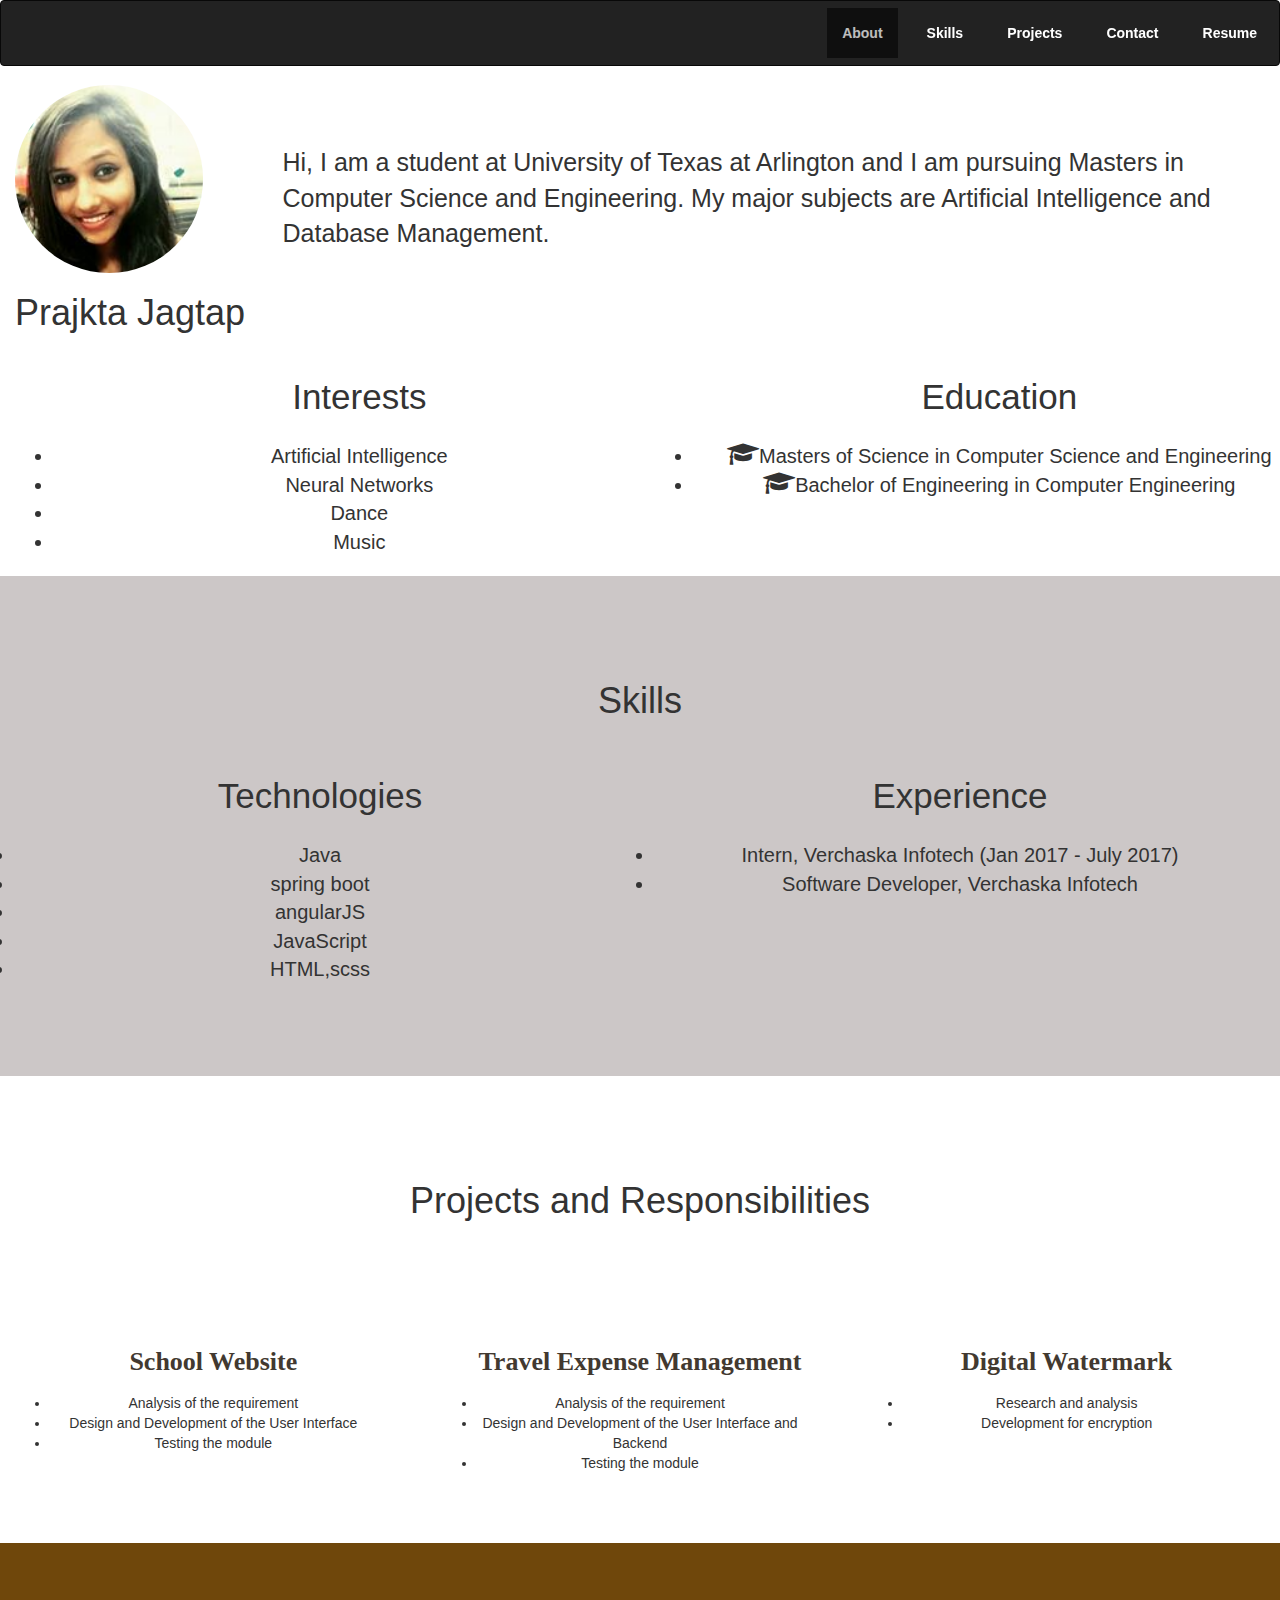
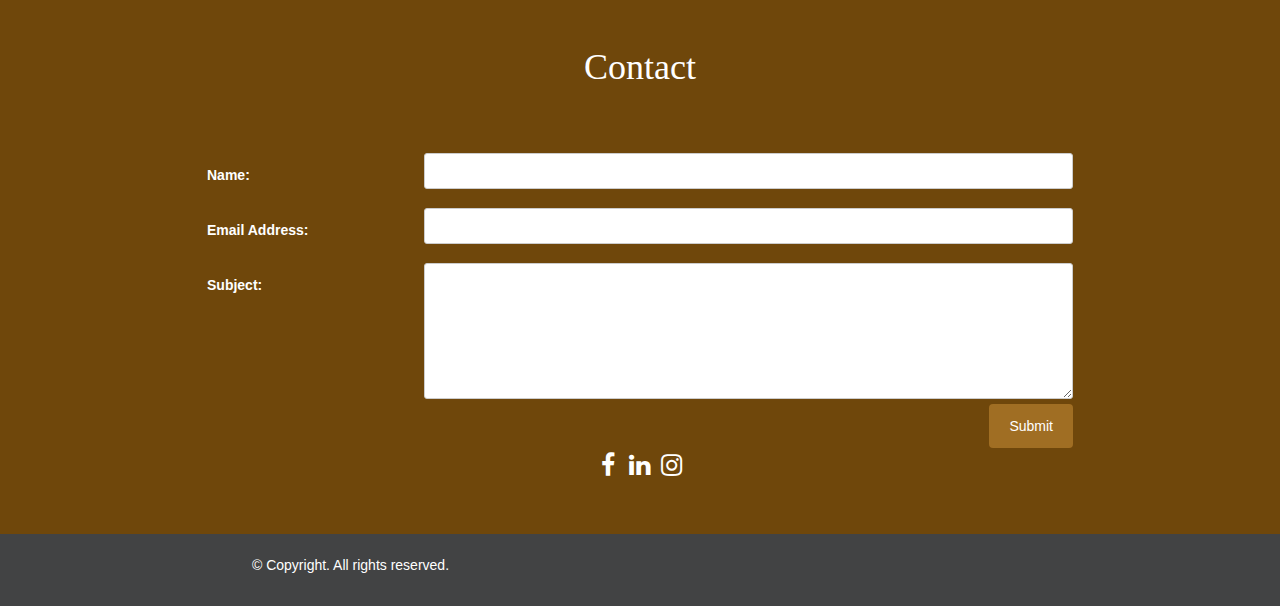
==== index.html @ 659ae450 "Added self details" ====
<!doctype html>
<html>
<head>
	<meta http-equiv="content-type" content="text/html; charset=UTF-8">
	<meta http-equiv="X-UA-Compatible" content="IE=edge,chrome=1">
	<title>Prajkta Jagtap</title>
	<link rel="shortcut icon" href="title.jpg" />

	
	<meta name="HandheldFriendly" content="True">
	<meta name="MobileOptimized" content="320">
	<meta name="viewport" content="width=device-width, initial-scale=1.0, maximum-scale=1.0, minimum-scale=1.0, user-scalable=no">
	<meta name="apple-mobile-web-app-capable" content="yes">
	<meta name="apple-mobile-web-app-status-bar-style" content="black">
	<meta http-equiv="cleartype" content="on">
<link rel="stylesheet" href="skills.css">
	
	
	<link rel="stylesheet" href="https://maxcdn.bootstrapcdn.com/bootstrap/3.2.0/css/bootstrap.min.css">
<link rel="stylesheet" href="https://cdnjs.cloudflare.com/ajax/libs/font-awesome/4.7.0/css/font-awesome.min.css">

	
<style>
html {
  scroll-behavior: smooth;
}</style>

<style type="text/css">
	nav ul { list-style-type: none; 
        margin: 0;
}
nav li { padding: 0.5em;
      display: inline-block;
}
nav a { text-decoration: none; 
       display: block;
}
nav a:link { color: #FFFFFF; }
nav a:visited { color: #EAEAEA; }
nav a:hover {  color: #D3DBEB; }
nav ul ul { position: fixed;
         background-color: #6f470b;
    	 padding: 0;
         display: none; 
		 text-align: left;
}
nav ul ul li { border: 1px solid  #704905;
 		 display: block;
         width: 7em;
         padding-left: 1em;
         margin-left: 0; 
}
nav li:hover ul { display: block; }
main { background-color: #ffffff;
           color: #000000;
		   padding: 10px 20px;
	       overflow: auto; 
		   min-height: 400px;
} 


</style>
	
	
</head>
<body  style="overflow: auto;">
<div class="navbar-wrapper" style="position:fixed;   width:100%; ">
  <div class="container"  style="margin-right: 0px;  margin-left: 0px; padding:0px;  width:100%;">
	<div class="navbar navbar-inverse  " style="">
      
        <div class="navbar-header" >
	    <a class="navbar-toggle" data-toggle="collapse" data-target="#myNavbar">
	      <span class="icon-bar"></span>
	      <span class="icon-bar"></span>
	      <span class="icon-bar"></span>
	    </a>
        
        </div>
         <nav>
          <ul class="nav navbar-nav pull-right">
          <li class="active"><a href="about_us.html" style="color:#fff">About</a></li>
            <li><a href="#skills" style="color:#fff">Skills</a></li>
            <li><a href="#projects" style="color:#fff">Projects</a></li>
            <li><a href="#background2" style="color:#fff">Contact</a></li>
            <li><a href="file:///C:/Users/Prajkta/Desktop/template/Resume.pdf" style="color:#fff">Resume</a></li>	
        </nav>
    </div>
  </div>
</div>


        
	</div>

</div>


	
	</div>


</div>


	

</div>








<div class="row" >

	<div class="col-md-12 " id="con"  style="padding-top:8.5rem; padding-bottom:0px;">
   			<div style="">
<img src="Prajkta.jpg" style="border-radius:50%; width:15%; float:left;    ">
<div style="width:85%; float:right; padding-left:8rem; font-size:2.5rem; padding-top:6rem;">Hi, I am a student at University of Texas at Arlington and I am pursuing Masters in Computer Science and Engineering. 
My major subjects are Artificial Intelligence and Database Management. </div>
</div>
			
	</div>
<div class="col-md-12 " id="con" style="padding-top:0px;" >
<h1 style="float:left;">Prajkta Jagtap<h1>
</div>
		
	<div class="col-md-12" id="d" style="padding-top:0px;left: 3%;">
		<div class="col-md-6" style="text-align:center;">
					<div class="col-12" style="font-size:3.5rem;">Interests</div><br>
					<li style="font-size: 2rem;">Artificial Intelligence</li>
					<li style="font-size: 2rem;">Neural Networks</li>
					<li style="font-size: 2rem;">Dance</li>
					<li style="font-size: 2rem;">Music</li>
				</div>
<div class="col-md-6" style="text-align:center;">
					<div class="col-12" style="font-size:3.5rem;">Education</div><br>
					<li style="font-size: 2rem;"><i class="fa fa-graduation-cap" style="    font-size: 25px;"></i>Masters of Science in Computer Science and Engineering</li>
					<li style="font-size: 2rem;"><i class="fa fa-graduation-cap" style="    font-size: 25px;"></i>Bachelor of Engineering in Computer Engineering</li>
					
				</div>
		
	</div>
</div>

</div>




<div class="row"  id="skills" style="    background-color: #82767669;
    height: 50rem;
    padding-top: 0rem;">
<div class="col-md-12 " id="con"  style="padding-top:8.5rem;">
   
			<h1 style="">Skills<h1>
	</div>
	
		
	<div class="col-md-12" id="d" style="padding-top:0px">
		<div class="col-md-6" style="text-align:center;">
					<div class="col-12" style="font-size:3.5rem;">Technologies</div><br>
					<li style="font-size: 2rem;" >Java</li>
					<li style="font-size: 2rem;">spring boot</li>
					<li style="font-size: 2rem;">angularJS</li>
					<li  style="font-size: 2rem;">JavaScript</li>
<li  style="font-size: 2rem;">HTML,scss</li>
				</div>
<div class="col-md-6" style="text-align:center;">
					<div class="col-12" style="font-size:3.5rem;">Experience</div><br>
					<li style="font-size: 2rem;">Intern, 
Verchaska Infotech
(Jan 2017 - July 2017)</li>
					<li style="font-size: 2rem;">Software Developer,
Verchaska Infotech</li>
					
				</div>
		
	</div>
</div>

</div>









<div class="row"  id="projects" >

	<div class="col-md-12 " id="con"  style="padding-top:8.5rem;">
   
			<h1 style="">Projects and Responsibilities<h1>
	</div>
		
	<div class="col-md-12" id="d" style="padding-top:0px">
		<div class="col-md-4" id="service">
			
			<h3>	School Website</h3>
			<p>

<li>Analysis of the requirement</li>
<li>Design and Development of the User Interface</li>
<li>Testing the module</li>

 </p>
							
		

		</div>
		<div class="col-md-4" id="service">
			
		<h3>Travel Expense Management</h3>
		<li>Analysis of the requirement</li>
		<li>Design and Development of the User Interface and Backend</li>
		<li>Testing the module</li>
		

		</div>
		<div class="col-md-4" id="service">
			<h3>Digital Watermark</h3>
			<li>Research and analysis</li>
			<li>Development for encryption</li>
		</div>
	</div>
</div>










<div class="col-md-12" id="background2" Style="background-color:#6f470b;">
			
			<h1 style="text-align:center; font-family:Times New Roman;  padding-bottom: 50px; padding-top: 8.5rem;color:#fff;">Contact</h1>
						<div class="col-md-12" style="padding-bottom: 50px;">

							<div class="container1">
							  <form>
							  <div class="row">
							    <div class="col-25">
							      <label for="fname">Name:</label>
							    </div>
							    <div class="col-75">
							      <input type="text" id="fname" name="firstname" placeholder="Your name..">
							    </div>
							  </div>
							  <div class="row">
							    <div class="col-25">
							      <label for="lname">Email Address:</label>
							    </div>
							    <div class="col-75">
							      <input type="email" id="lname" name="lastname" placeholder="Your last name..">
							    </div>
							  </div>
							  
							  <div class="row">
							    <div class="col-25">
							      <label for="subject">Subject:</label>
							    </div>
							    <div class="col-75">
							      <textarea id="subject" name="subject" placeholder="Write something.." style="height:136px"></textarea>
							    </div>
							  </div>
							  <div class="row">
							    <input type="submit" value="Submit">
							  </div>
							  </form>
							</div>

								

								<div class="col-md-4 col-md-offset-4" style="font-size:2.5rem;">
											<a href="https://www.facebook.com/prajkta.jagtap.9" class="fa fa-facebook"></a>
											<a href="https://www.linkedin.com/in/prajkta-jagtap-351136190" class="fa fa-linkedin"></a>
											<a href="https://www.instagram.com/prajktajagtap/" class="fa fa-instagram"></a>

								</div>

				
						</div>

	




		</div>





	
	
</div>


  <!-- FOOTER -->
  <footer>


<div class="col-md-12" style="padding:21px;background-color: #424344;">
<div class="col-md-6">
	<ul >
		<li>&copy; Copyright. All rights reserved.</li>
	</ul>
</div>




</div>
  
</footer>




<script src="https://ajax.googleapis.com/ajax/libs/jquery/1.11.0/jquery.min.js"></script>
<script src="https://maxcdn.bootstrapcdn.com/bootstrap/3.2.0/js/bootstrap.min.js"></script>



</body>
</html>
---- skills.css ----
::placeholder {
	text-align:center;
    color: #fff;
    opacity: 0.9; /* Firefox */
}

:-ms-input-placeholder { 
	text-align:center;/* Internet Explorer 10-11 */
   color: #fff;
}

::-ms-input-placeholder { 
	text-align:center;/* Microsoft Edge */
   color: #fff;
}
.menu button{
	    border: none;
    color: #fff;
    padding: 7px;
    background: #634607;
}

#section hr{
			    padding-bottom: 3px;
    width: 40px;
    position: relative;
    border-top: 3px solid;
    background: transparent;
    color:#423930;
        margin: 40px 0 45px;
		}
#section1 hr{
			    padding-bottom: 3px;
    width: 40px;
    position: relative;
    border-top: 3px solid;
    background: transparent;
    color:#423930;
       
		}
#section hr:after {
    content: '';
    width: 100%;
    position: absolute;
    left: 0;
    right: 0;
    bottom: 0;
    border-top: 1px solid;
}


#background1 hr{
			    padding-bottom: 3px;
    width: 40px;
    position: relative;
    border-top: 3px solid;
    background: transparent;
    color:#423930;
       
		}
#background1 hr:after {
    content: '';
    width: 100%;
    position: absolute;
    left: 0;
    right: 0;
    bottom: 0;
    border-top: 1px solid;
}
#section1 hr:after {
    content: '';
    width: 100%;
    position: absolute;
    left: 0;
    right: 0;
    bottom: 0;
    border-top: 1px solid;
}
	

	#section h1{
		font-style: normal;
    font-weight: 400;
    font-size: 70px;
    line-height: 1.1;
    font-family: Garamond, serif;
    letter-spacing: 0em;
    text-align: inherit;
    color: #423930;
    text-align: left;
	}
	#section h5{
		font-style: italic;
    font-weight: 400;
    font-size: 30px;
    line-height: 1.6;
    font-family: Garamond, serif;
    letter-spacing: 0em;
   text-align: left;
    color: #000000;
	}
	#section p{
		font-style: normal;
    font-weight: 400;
    font-size: 26px;
    line-height: 1.6;
    font-family: Garamond, serif;
    letter-spacing: 0em;
    text-align: left;
    color: #888888;
	}

#service h4{
	font-style: italic;
    font-weight: 400;
    font-size: 26px;
    line-height: 1.6;
    font-family: Garamond, serif;
    letter-spacing: 0em;
    text-align: center;
    color: #423930;
}

#service h3{
	    font-style: normal;
    font-weight: 700;
    font-size: 26px;
    line-height: 1.6;
    font-family: Garamond, serif;
    letter-spacing: 0em;
    text-align: center;
    color: #423930;
}

	#section1 h1{
		font-style: normal;
    font-weight: 400;
    font-size: 70px;
    line-height: 1.1;
    font-family: Garamond, serif;
    letter-spacing: 0em;
    text-align: inherit;
    color: #423930;
    text-align: left;
	}
	#section1 h5{
		font-style: italic;
    font-weight: 400;
    font-size: 30px;
    line-height: 1.6;
    font-family: Garamond, serif;
    letter-spacing: 0em;
   text-align: left;
    color: #000000;
	}
	#section1 p{
		font-style: normal;
    font-weight: 400;
    font-size: 26px;
    line-height: 1.6;
    font-family: Garamond, serif;
    letter-spacing: 0em;
    text-align: left;
    color: #888888;
	}




body {
overflow-x: hidden;
padding-bottom: 30px;
  height: 100%;
}

.icon-prev{
	font-size:50px; 	 
}

.fa {
 
  font-size: 15px;
 
  text-align: center;
  text-decoration: none;
  
}

.fa:hover {
    border-radius:17px;
    opacity: 0.7;
    background-color:#fff;
    color:black;
}

.fa-facebook {
	 width: 25px;
  background: ;
  color: #fff;
}

.fa-twitter {
 width: 25px;
  color: #fff;
}

.fa-google {
 width: 25px;
  color: #fff;
}

.fa-linkedin{
	width: 25px;
  color: #fff;
	
}
.fa-youtube{
 width: 25px;
  color: #fff;
}
.fa-instagram{
 width: 25px;
  color: #fff;
}
.fa-pinterest{
 width: 25px;
  color: #fff;
}



img{
	width: 100%;
}

#img1{
	height:300px;
	width:100%;
}
.col-md-6{
	padding-left:0px;
	padding-right:0px;
}
.row{
	margin-left:0px;
	margin-right:0px;
}


.fa-mobile{
	color:#398c59;
	font-size: 90px;
}
.fa-id-card-o{
	color:#c12424;
	font-size: 90px;
}
.fa-pencil{
	color:#60c659;
	font-size: 90px;	
}


.fa-bullhorn{
color:#8d5596;
	font-size: 90px;	
}

.fa-paint-brush{
color:#c49b35;
	font-size: 90px;	
}
#about{
	padding-top:30px;
	padding-bottom:30px;
}
.fa-film{
	color:#6096bc;
	font-size: 90px;	
}

footer {

	background-color: #424344;
	color:#fff; 
	text-align: center;
	
	margin-bottom: -30px;
}

#background{
	height:100%;
	background-image:url("iron5.jpg");
	padding-left:0px;
	padding-right:0px;
}
#background1{
	height:100%;
	background-color:#fff;
	padding-left:0px;
	padding-right:0px;
}
#background2{
	height:100%;

	padding-left:0px;
	padding-right:0px;
}

#service{
	    padding: 50px;
}


.col-md-4{
	text-align:center;
}
	.navbar-inverse .navbar-nav .active a {

    background-color: black;
    opacity:0.7;
}
	.navbar-inverse .navbar-nav  a {
		color:#fff;
		font-weight:bold;
    
  
}
	a:hover{

    background-color: black;
    opacity:0.3;

}
	
.navbar-inverse
{
	
	background:transparent;
	border:none;
}


#text{
	text-align:center;
	color:grey;
	font-style:italic;
}
#section{

	padding-bottom: 90px;
    padding-top: 90px;
}

#con{
	
	padding:30px;
}

.btn{
   
    border-color: black;
}
.btn:hover{
	background-color:#cdcfd3;
	color:black;
}

/* CUSTOMIZE THE NAVBAR
-------------------------------------------------- */


.navbar-wrapper {
  position: absolute;
  top: 0;
  left: 0;
  right: 0;
  z-index: 10;
}
#emp{
	width: 95%;
}

h1{
	text-align:center; 
	font-family:Times New Roman; 
	
	 
}
#d{
	
	padding-top: 20px; 
	padding-bottom: 20px;
}

#c{
	text-align:center;
	color:#fff; 
	background-color:#303333;
	opacity:0.9;
	height:100%;
}



input[type=text],[type=email], select, textarea {
      width: 100%;
    padding: 7px;
    border: 1px solid #ccc;
    border-radius: 3px;
    resize: vertical;
}

label {
	color: #ffffff;
  padding: 12px 12px 12px 0;
  display: inline-block;
}

input[type=submit] {
  background-color: #a06e23;
  color: white;
  padding: 12px 20px;
  border: none;
  border-radius: 4px;
  cursor: pointer;
  float: right;
}

input[type=submit]:hover {
  background-color: #45a049;
}


.col-25 {
  float: left;
  width: 25%;
  margin-top: 6px;
}

.col-75 {
  float: left;
  width: 75%;
  margin-top: 6px;
}

/* Clear floats after the columns */
.row:after {
  content: "";
  display: table;
  clear: both;
}

.container1{
  border-radius: 5px;
    
    padding: 207px;
    padding-top: 0px;
    padding-bottom: 0px;
}


 .carousel-caption h1{
position: relative;
bottom: 11em;
  }



/* Responsive layout - when the screen is less than 600px wide, make the two columns stack on top of each other instead of next to each other */
@media screen and (max-width: 600px) {
		  .container1 {
    border-radius: 5px;
    padding: 0px;
}

  .carousel-caption h1{
font-size: 16px;
bottom: 0px;
  }


  .carousel-caption h2{
font-size: 16px;
  }
   .carousel-caption a{
font-size: 7px;
  }

  .col-25, .col-75, input[type=submit] {
    width: 100%;
    margin-top: 0;
  }
}

#b{
	color:#505254; 
	   font-size: 15px;  
	   padding-bottom: 50px; 
	   padding-top: 20px;
	   text-align:center;
}

ul{
	list-style-type: none;
}

@media(min-width: 768px){

  .marketing {
    padding-left: 0;
    padding-right: 0;
  }
}

  /* Navbar positioning foo */
  .navbar-wrapper {
 
    margin-bottom: -90px; /* Negative margin to pull up carousel. 90px is roughly margins and height of navbar. */
  }
  /* The navbar becomes detached from the top, so we round the corners */
  .navbar-wrapper .navbar {
    border-radius: 4px;
  }
  .navbar-collapse {
    position: relative;
    top: -10px;
    padding-right: 0px;
}

  /* Bump up size of carousel content */

  .carousel-caption p {
    
    line-height: 1.4;
  }



}
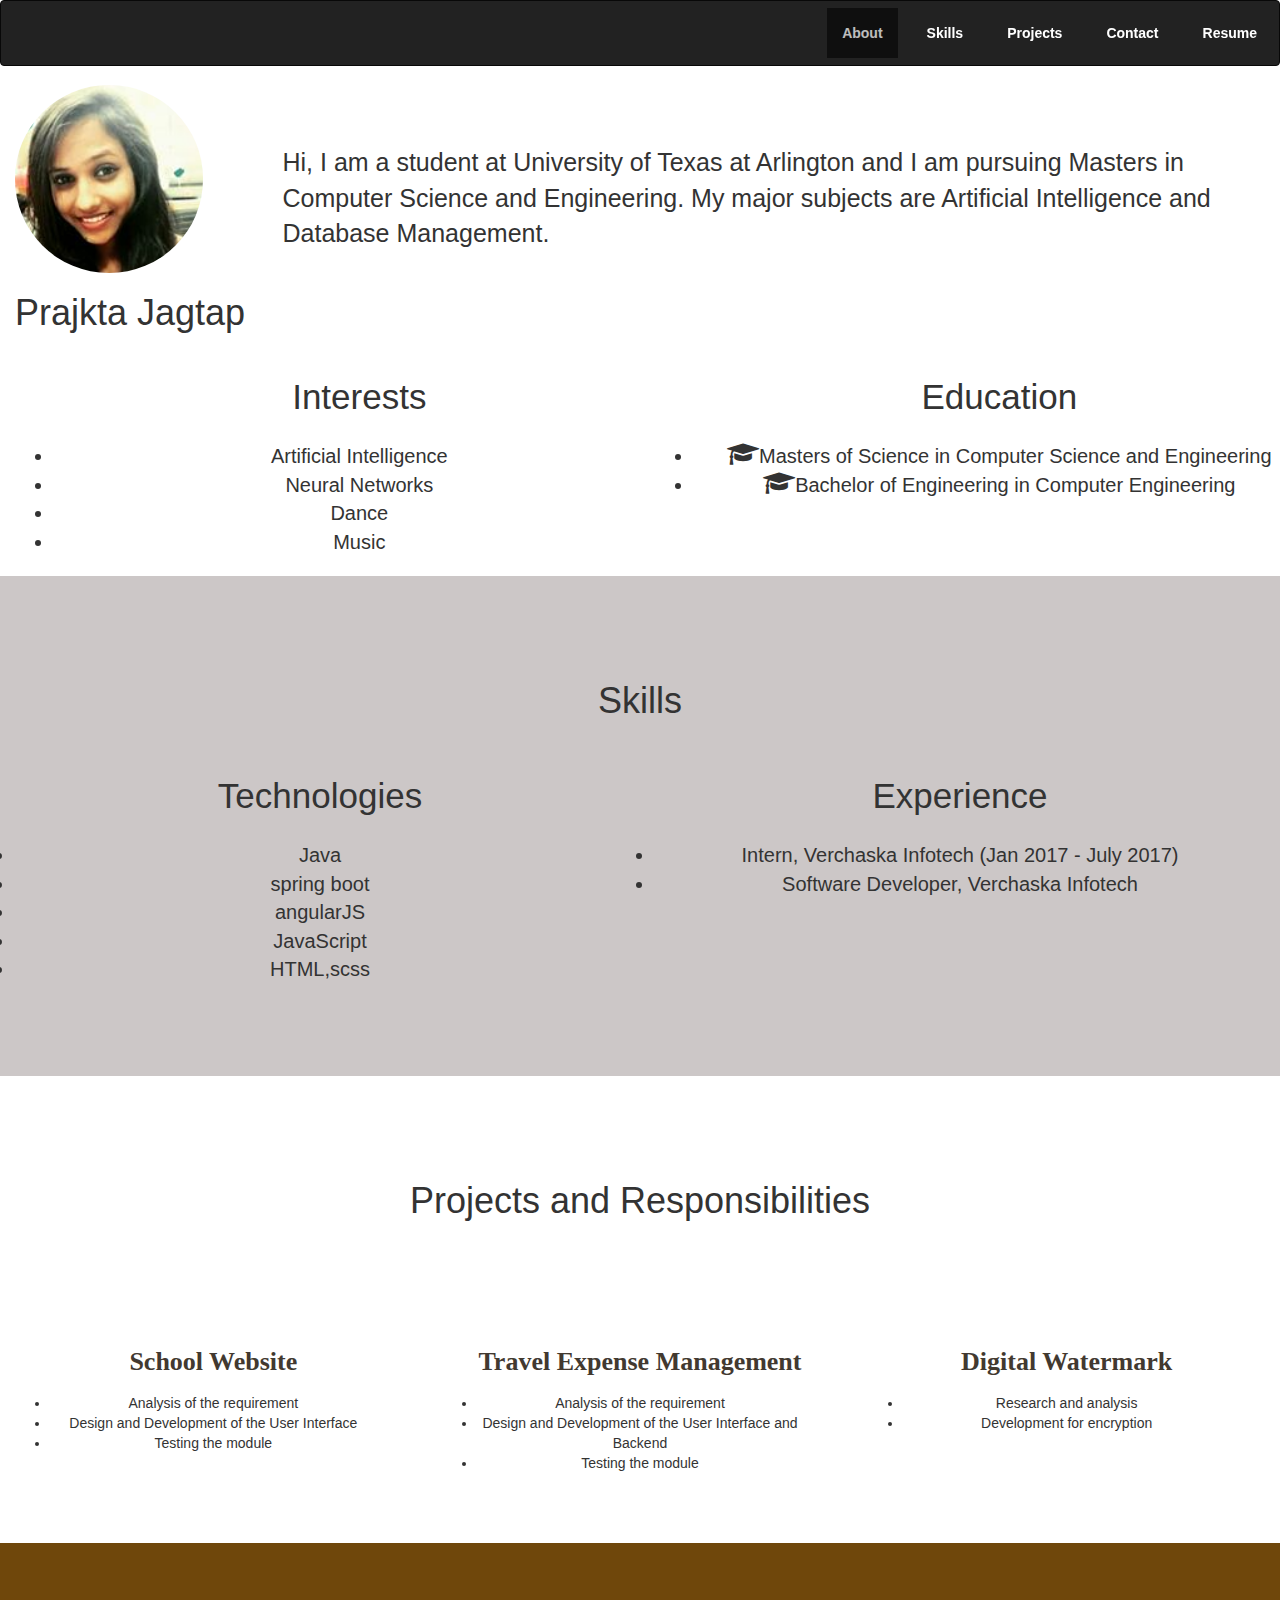
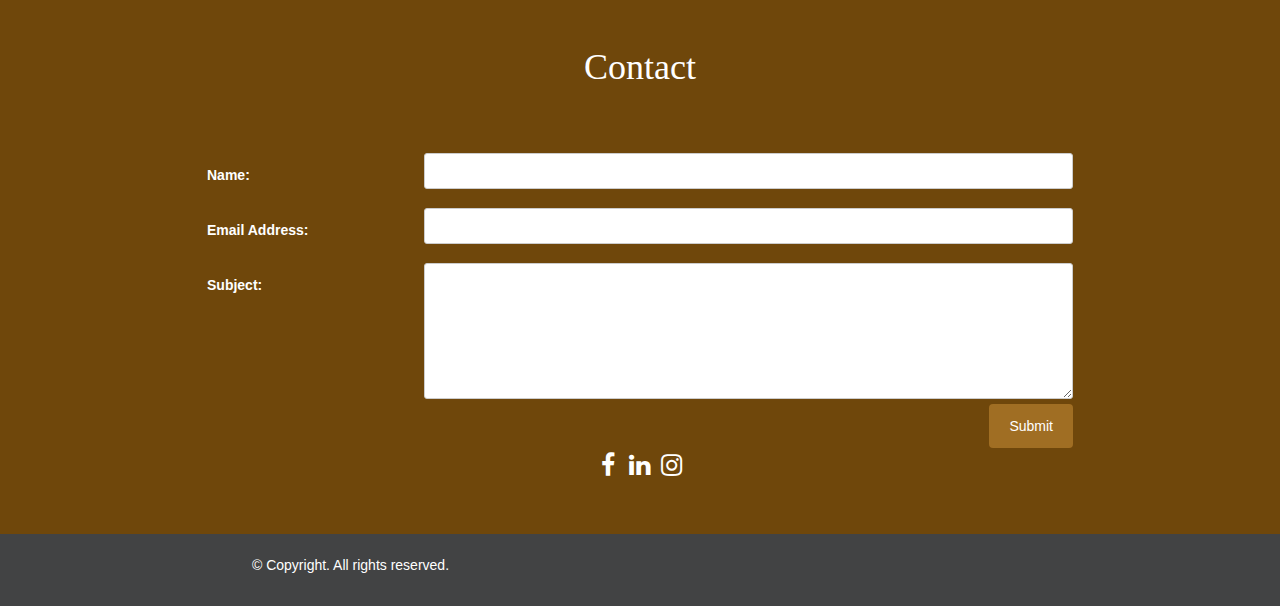
==== commit a30b2705: "Add files via upload" ====
--- a/index.html
+++ b/index.html
@@ -82,7 +82,7 @@
             <li><a href="#skills" style="color:#fff">Skills</a></li>
             <li><a href="#projects" style="color:#fff">Projects</a></li>
             <li><a href="#background2" style="color:#fff">Contact</a></li>
-            <li><a href="file:///C:/Users/Prajkta/Desktop/template/Resume.pdf" style="color:#fff">Resume</a></li>	
+            <li><a href="https://heuristic-turing-04d230.netlify.com" style="color:#fff">Resume</a></li>	
         </nav>
     </div>
   </div>
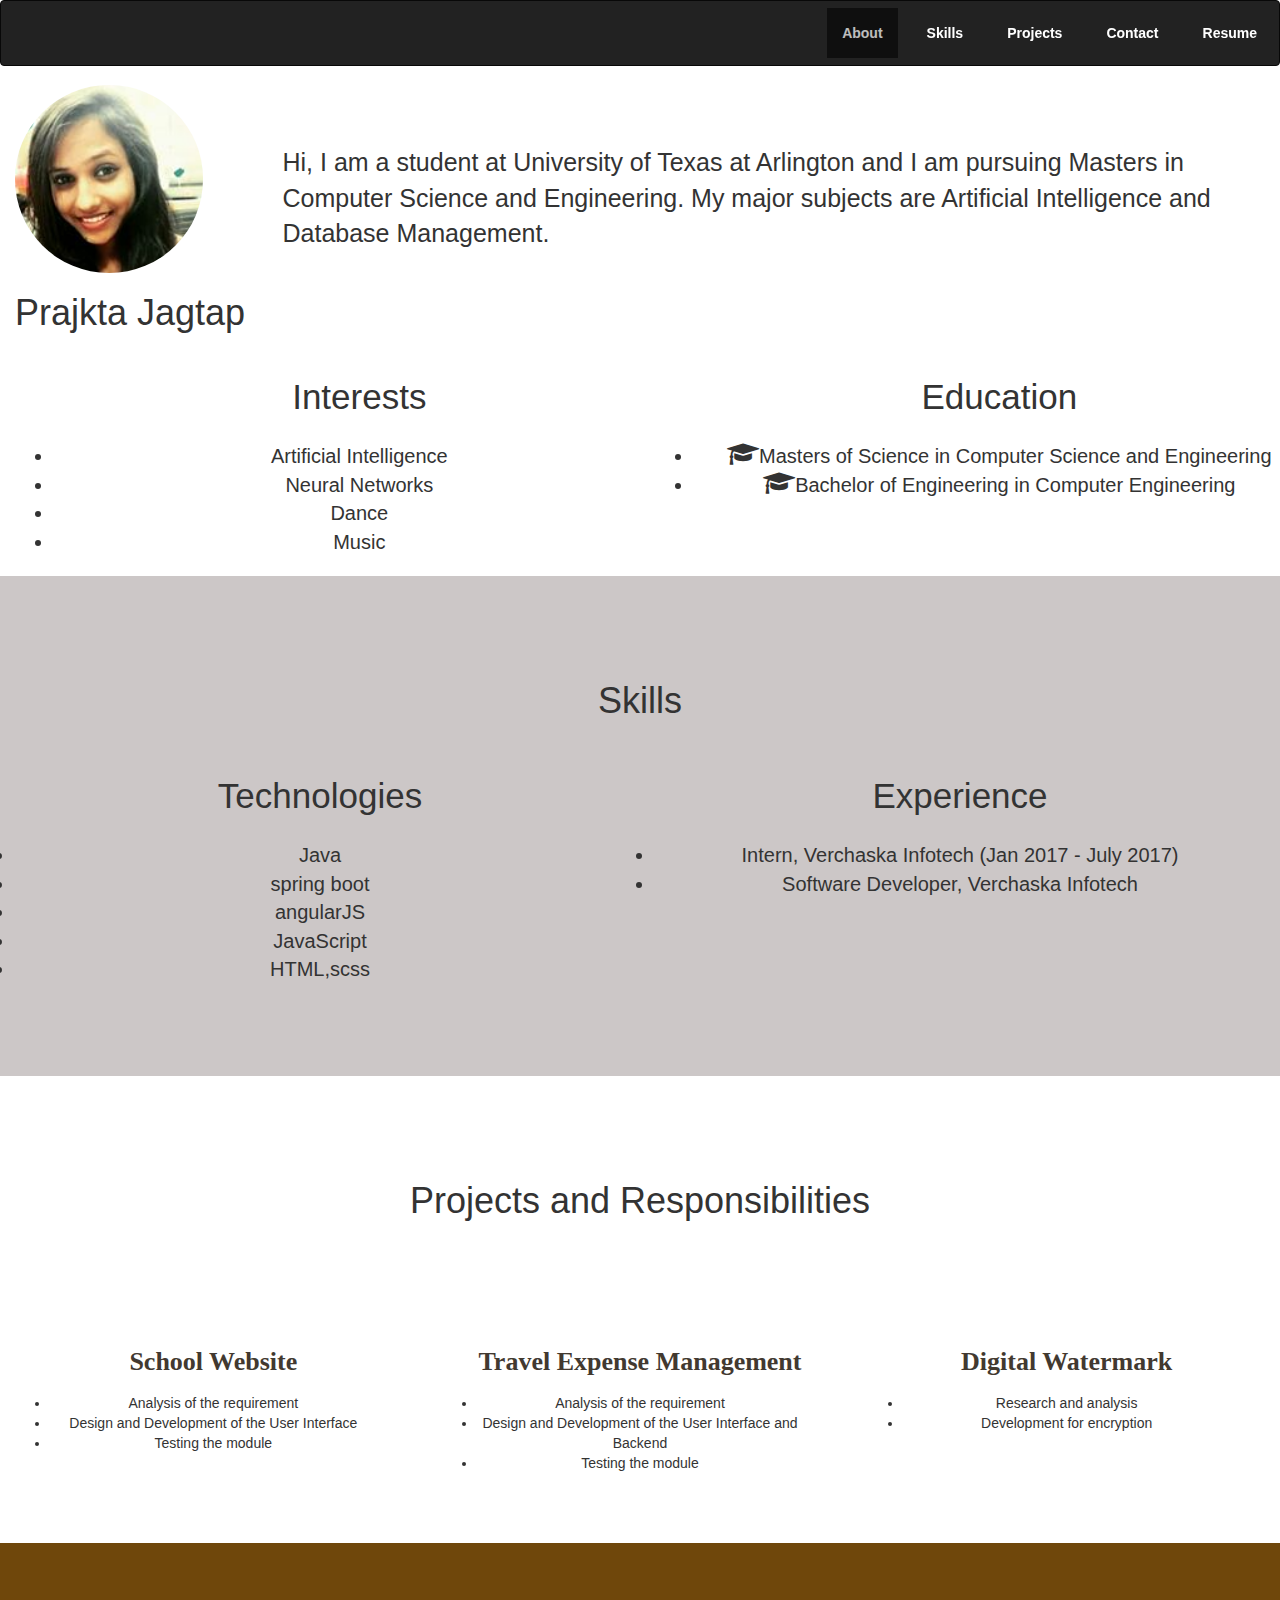
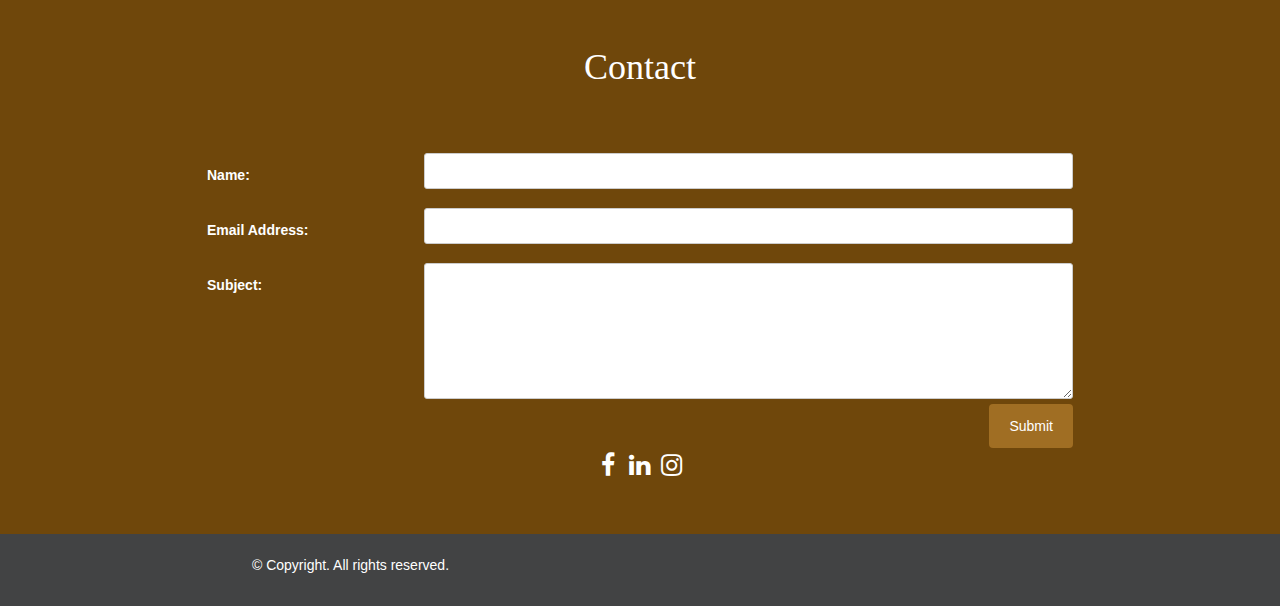
==== commit b03a9a2e: "Add files via upload" ====
--- a/index.html
+++ b/index.html
@@ -82,7 +82,7 @@
             <li><a href="#skills" style="color:#fff">Skills</a></li>
             <li><a href="#projects" style="color:#fff">Projects</a></li>
             <li><a href="#background2" style="color:#fff">Contact</a></li>
-            <li><a href="https://heuristic-turing-04d230.netlify.com" style="color:#fff">Resume</a></li>	
+            <li><a href="https://infallible-bartik-3d8831.netlify.com" style="color:#fff">Resume</a></li>	
         </nav>
     </div>
   </div>
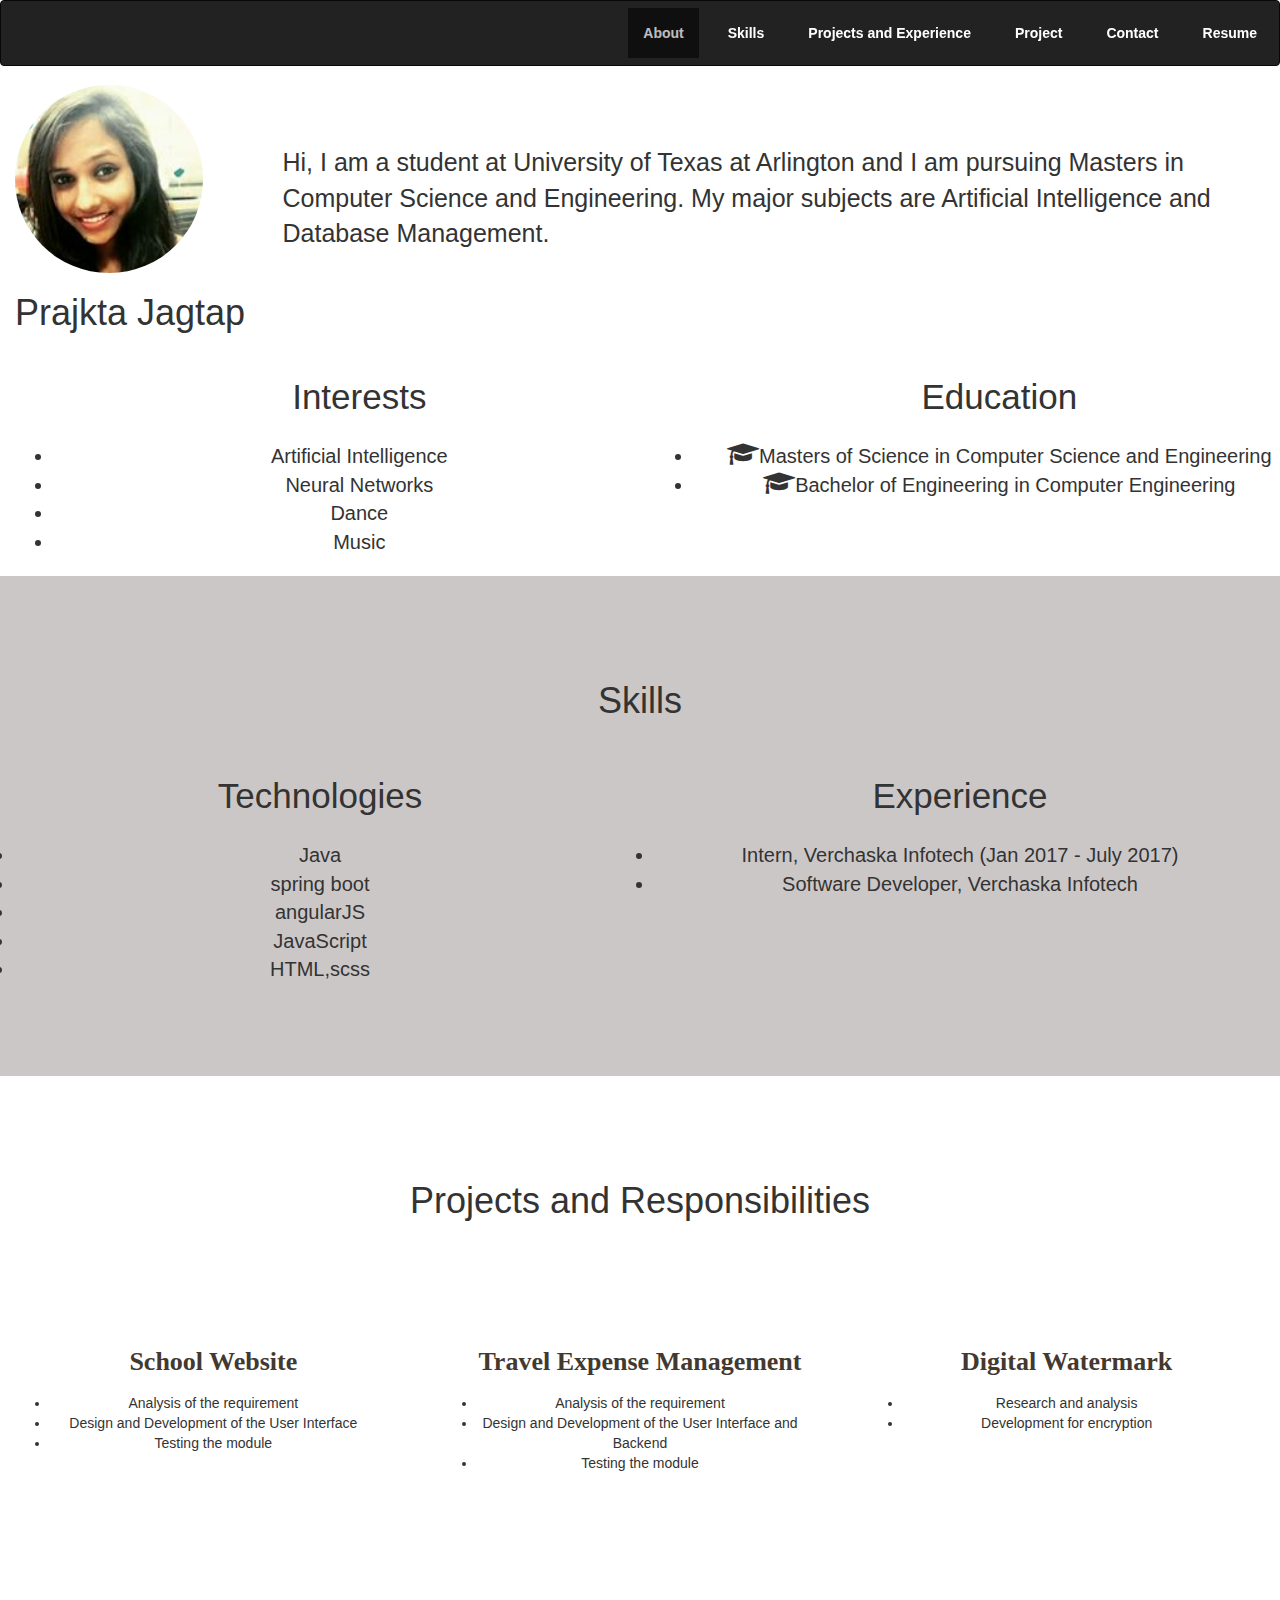
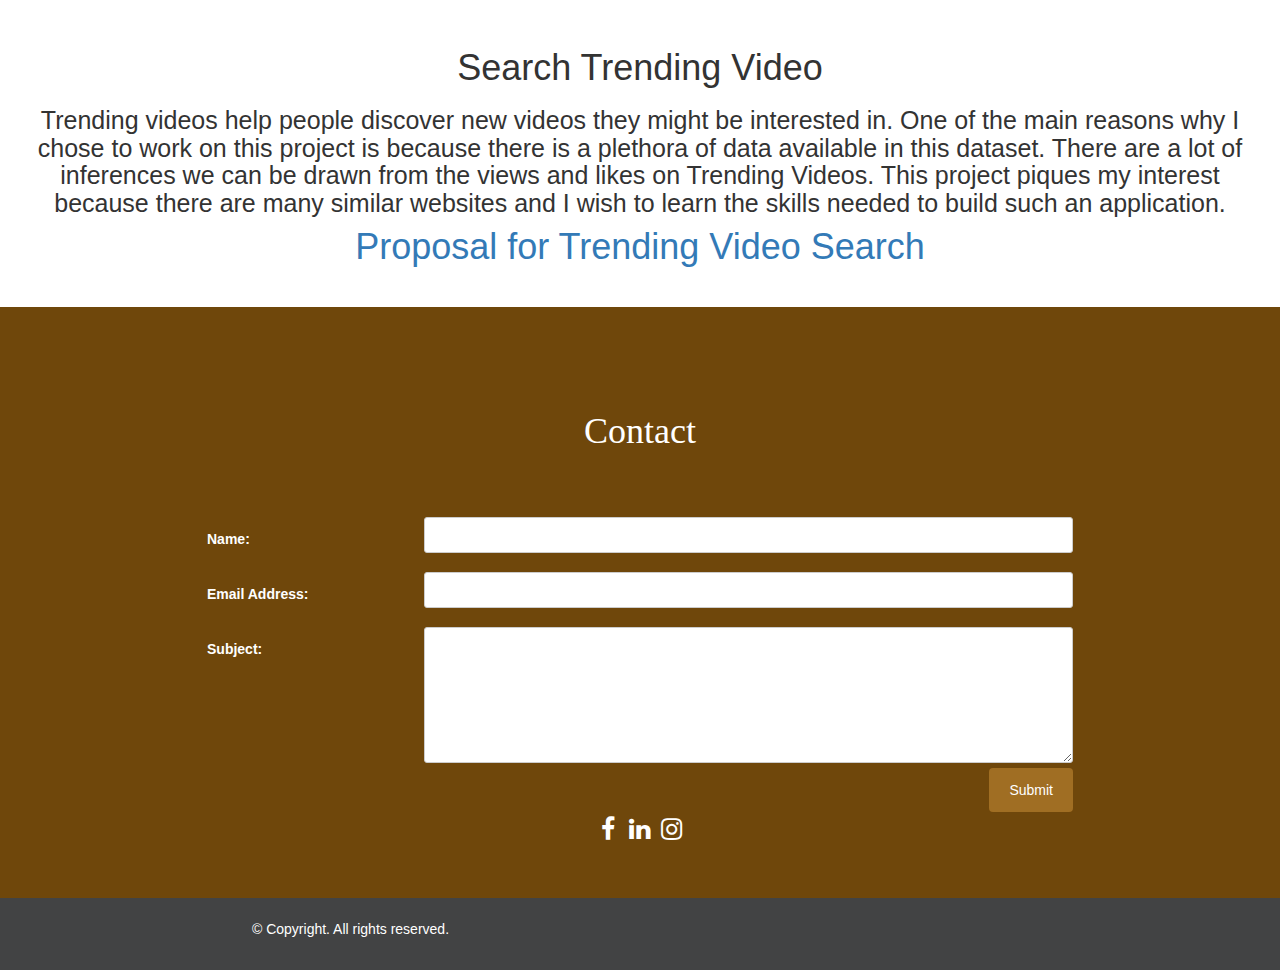
==== commit 03873368: "Add files via upload" ====
--- a/index.html
+++ b/index.html
@@ -3,7 +3,7 @@
 <head>
 	<meta http-equiv="content-type" content="text/html; charset=UTF-8">
 	<meta http-equiv="X-UA-Compatible" content="IE=edge,chrome=1">
-	<title>Prajkta Jagtap</title>
+	<title>Hima Bindu Penumuru</title>
 	<link rel="shortcut icon" href="title.jpg" />
 
 	
@@ -80,7 +80,8 @@
           <ul class="nav navbar-nav pull-right">
           <li class="active"><a href="about_us.html" style="color:#fff">About</a></li>
             <li><a href="#skills" style="color:#fff">Skills</a></li>
-            <li><a href="#projects" style="color:#fff">Projects</a></li>
+            <li><a href="#projects" style="color:#fff">Projects and Experience</a></li>
+<li><a href="#project" style="color:#fff">Project</a></li>
             <li><a href="#background2" style="color:#fff">Contact</a></li>
             <li><a href="https://infallible-bartik-3d8831.netlify.com" style="color:#fff">Resume</a></li>	
         </nav>
@@ -232,7 +233,19 @@
 
 
 
-
+<div class="row"  id="project" >
+
+	<div class="col-md-12 " id="con"  style="padding-top:8.5rem;">
+   
+			<h1 style="">Search Trending Video<h1>
+	<p style="font-size:2.5rem"> Trending videos help people discover new videos they might be interested in. 
+One of the main reasons why I chose to work on this project is because there is a plethora of data available in this dataset. 
+There are a lot of inferences we can be drawn from the views and likes on Trending Videos. 
+This project piques my interest because there are many similar websites and I wish to learn the skills needed to build such an application.
+	</p>
+<div><a href="https://search-trending-videos.prajktajagtap2016.now.sh/">Proposal for Trending Video Search</a></div>
+	</div>
+</div>
 
 
 
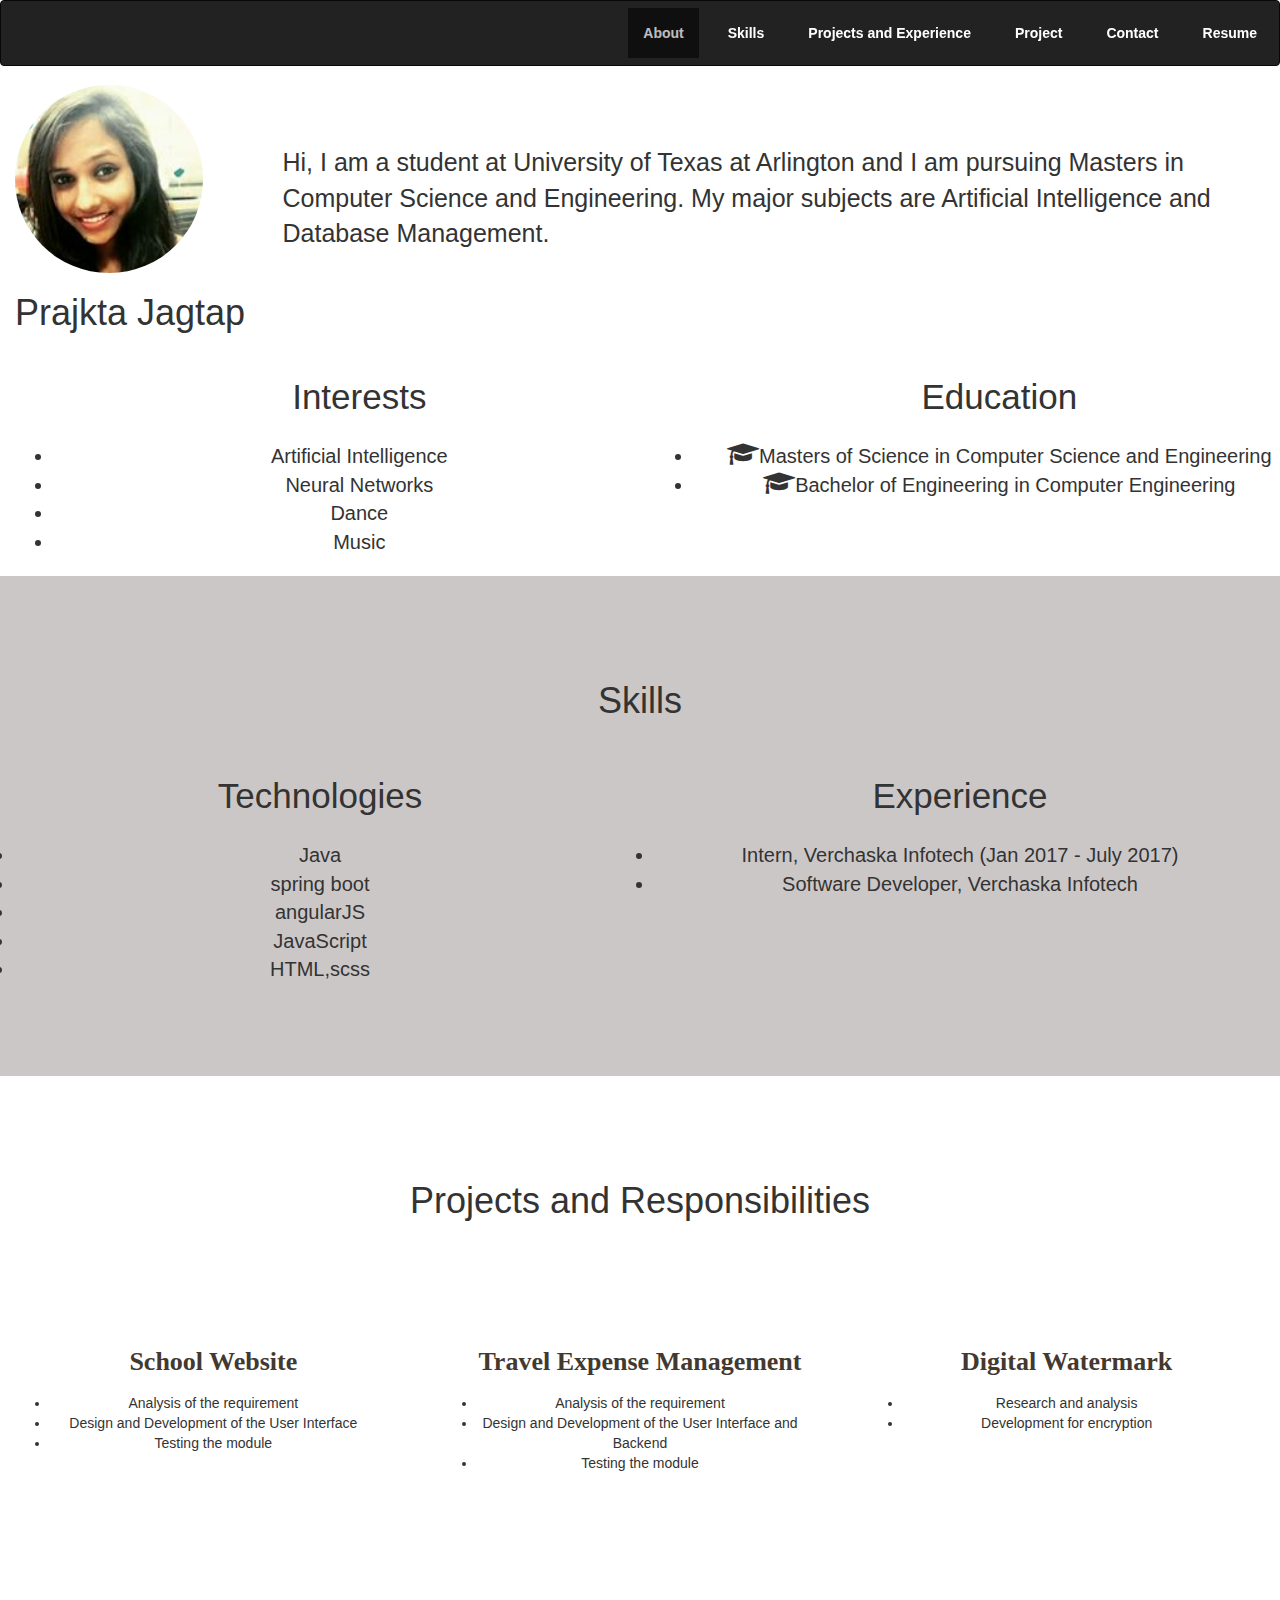
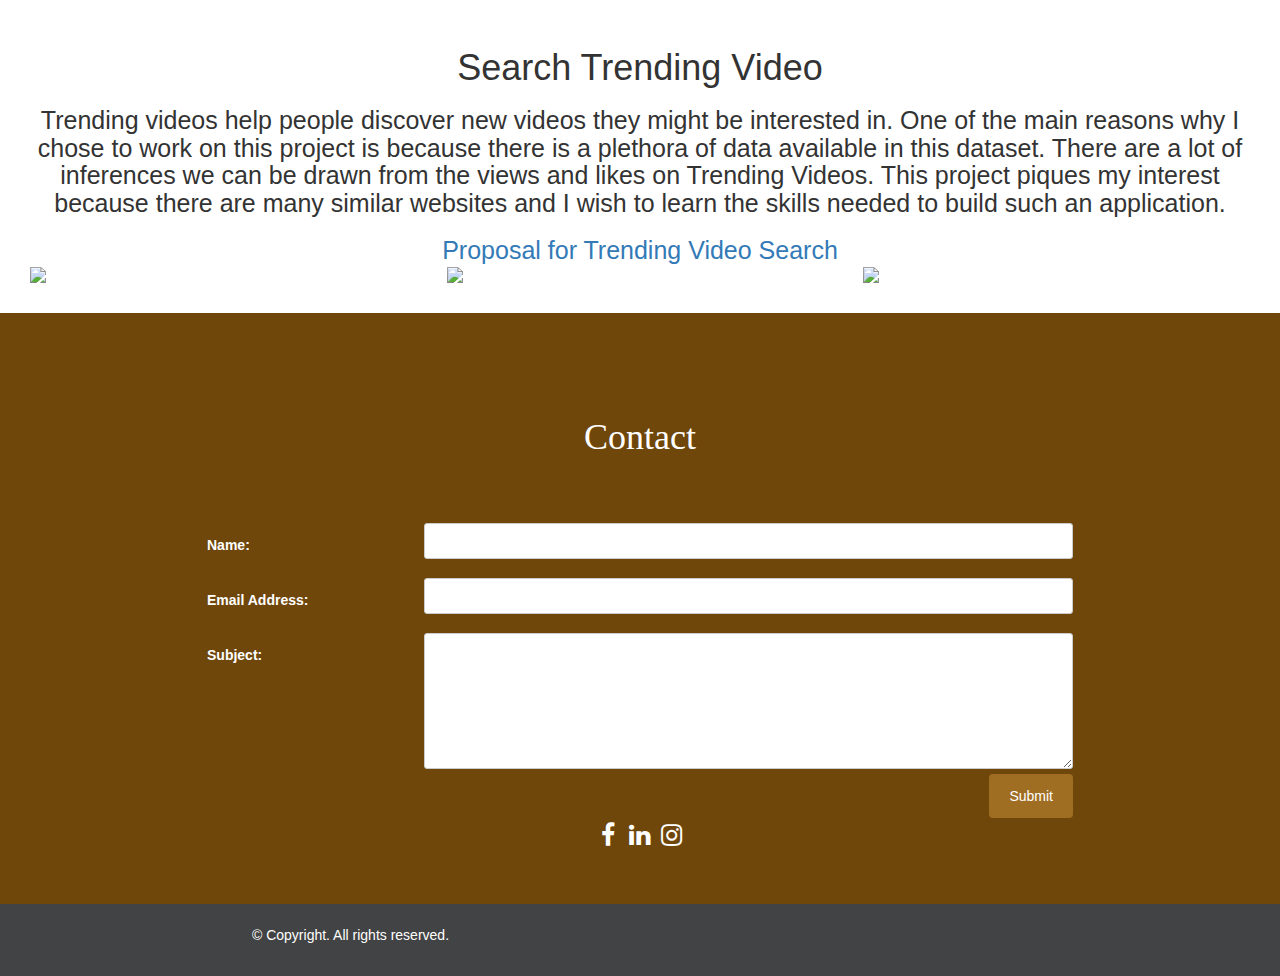
==== commit 8b5a0dff: "Add files via upload" ====
--- a/index.html
+++ b/index.html
@@ -3,7 +3,7 @@
 <head>
 	<meta http-equiv="content-type" content="text/html; charset=UTF-8">
 	<meta http-equiv="X-UA-Compatible" content="IE=edge,chrome=1">
-	<title>Hima Bindu Penumuru</title>
+	<title>Prajkta Jagtap</title>
 	<link rel="shortcut icon" href="title.jpg" />
 
 	
@@ -243,7 +243,10 @@
 There are a lot of inferences we can be drawn from the views and likes on Trending Videos. 
 This project piques my interest because there are many similar websites and I wish to learn the skills needed to build such an application.
 	</p>
-<div><a href="https://search-trending-videos.prajktajagtap2016.now.sh/">Proposal for Trending Video Search</a></div>
+<div><a href="https://search-trending-videos.prajktajagtap2016.now.sh/" style="font-size:2.5rem">Proposal for Trending Video Search</a></div>
+<div class="col-md-4"><img src="trending video.jpg" style=" width:100%; float:left;    "></div>
+<div class="col-md-4"><img src="Trending video search.jpg" style=" width:100%; float:left;    "></div>
+<div class="col-md-4"><img src="trending video search fail.jpg" style=" width:100%; float:left;    "></div>
 	</div>
 </div>
 
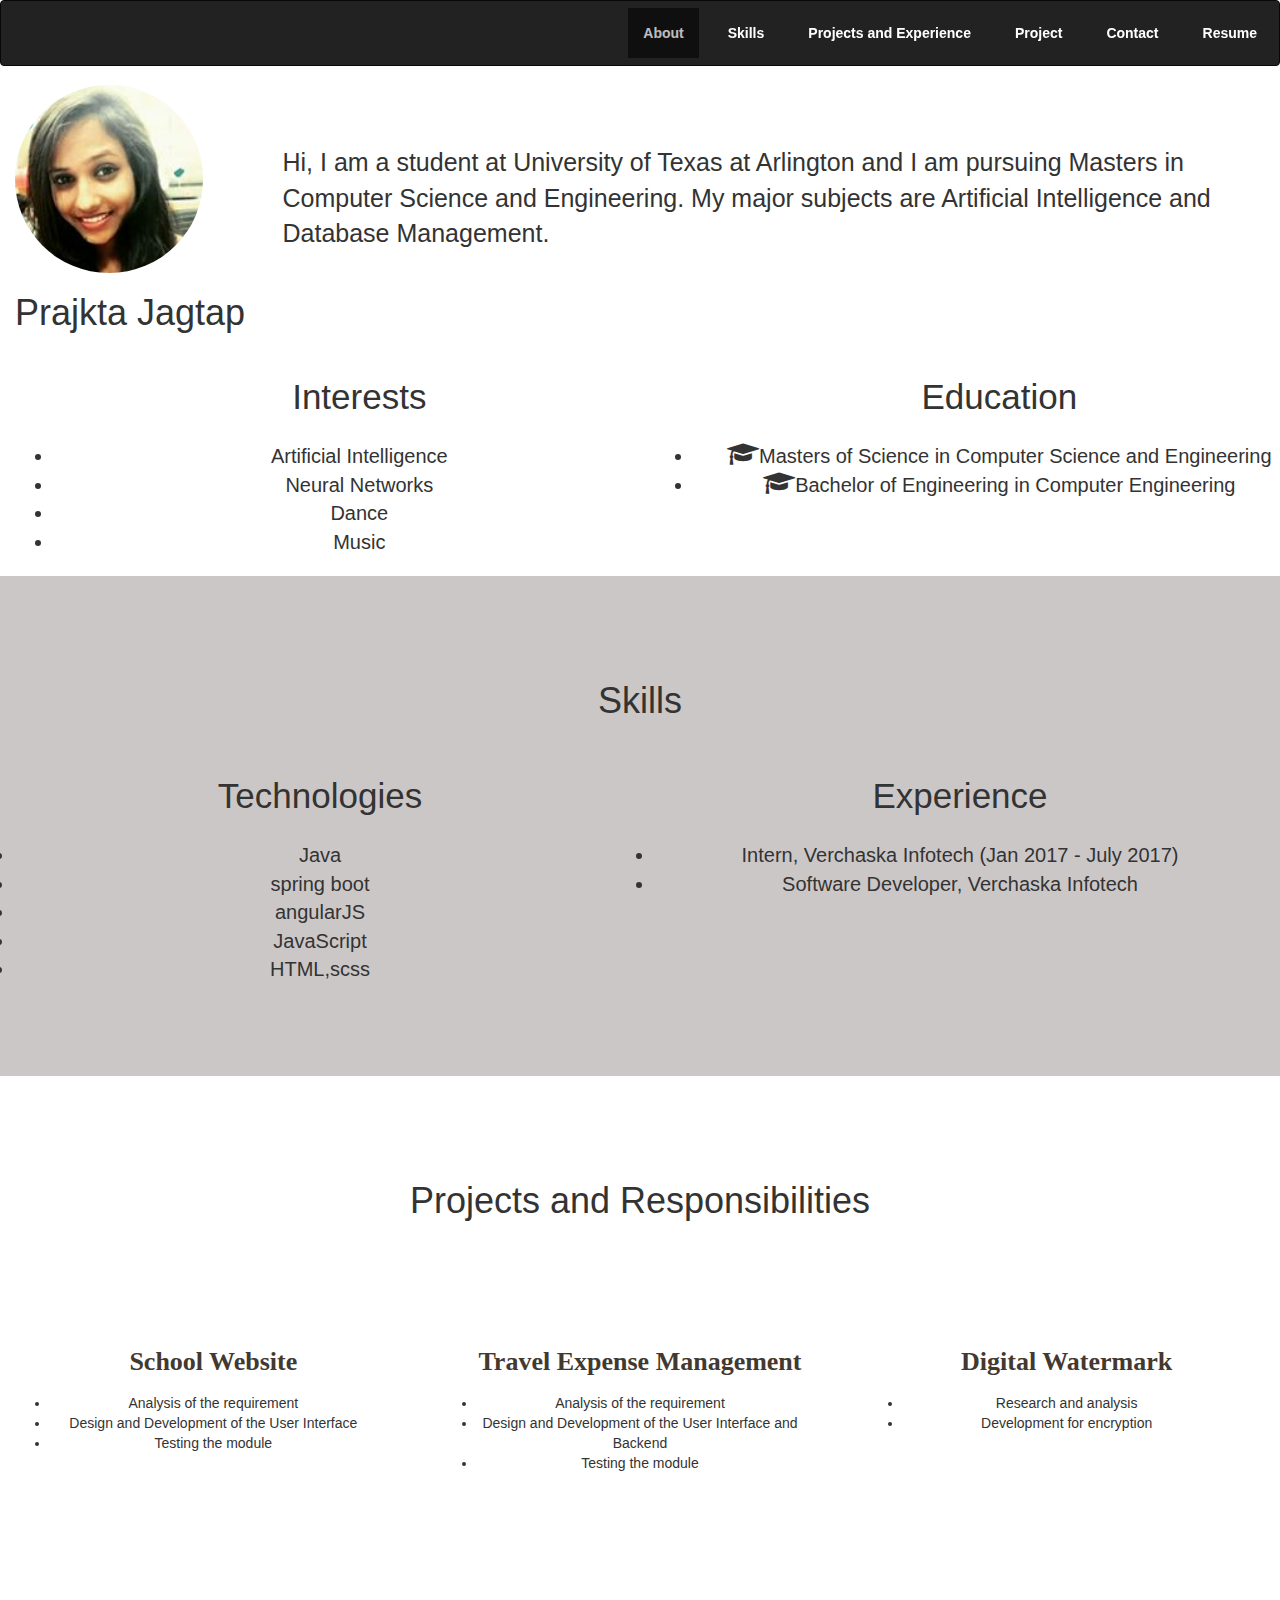
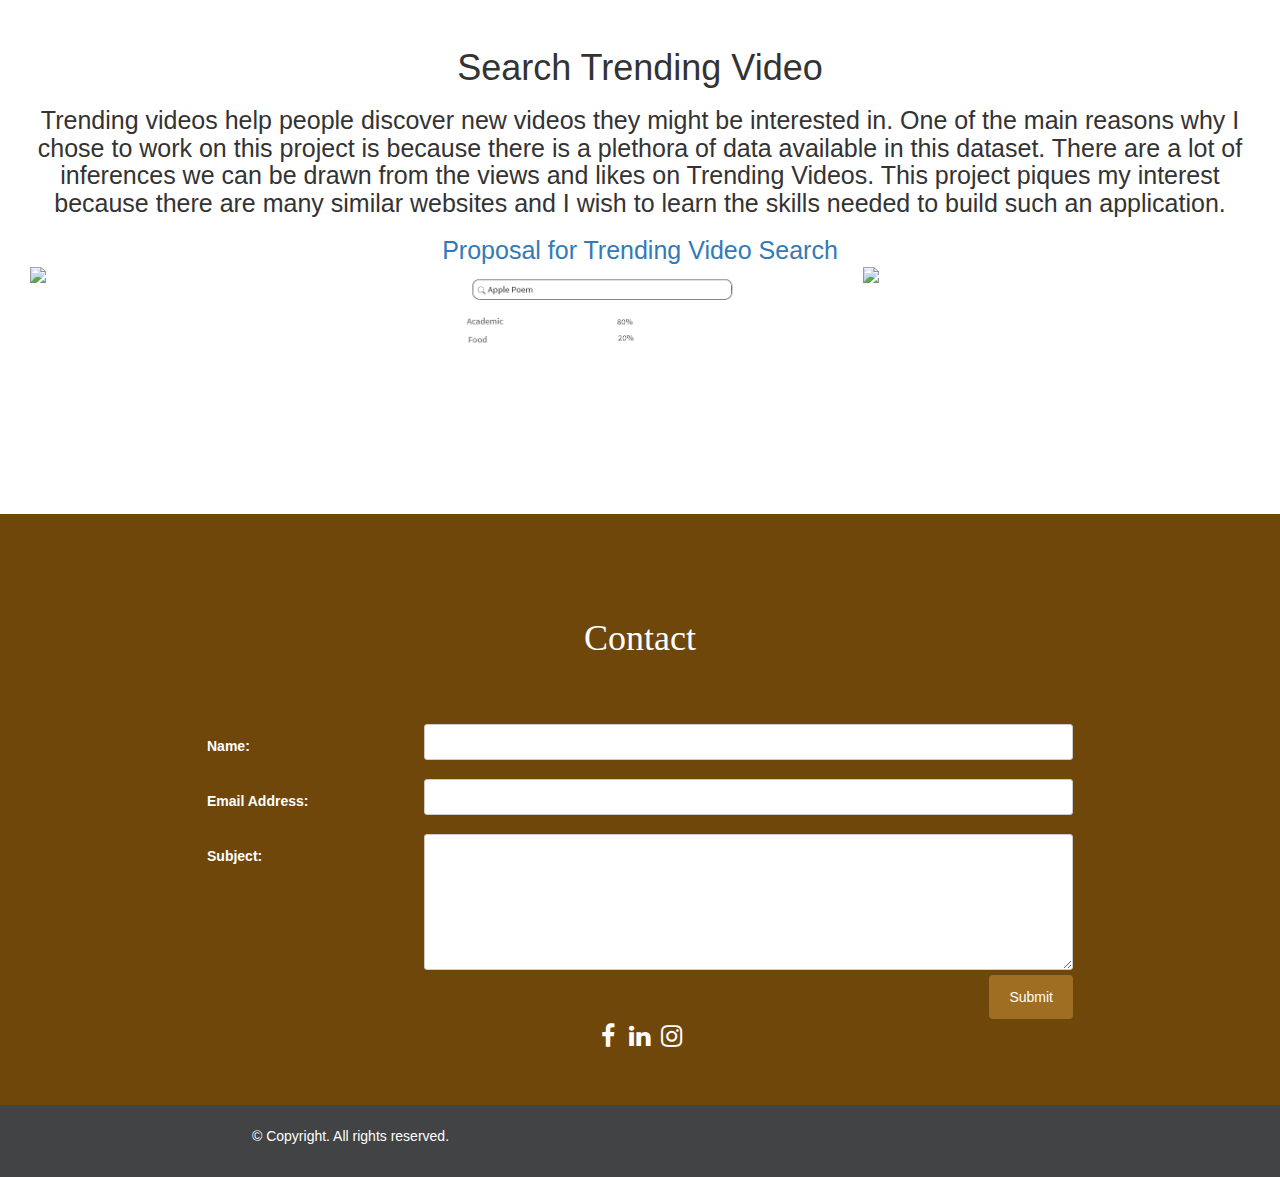
==== commit 3380e336: "Add files via upload" ====
--- a/index.html
+++ b/index.html
@@ -245,8 +245,8 @@
 	</p>
 <div><a href="https://search-trending-videos.prajktajagtap2016.now.sh/" style="font-size:2.5rem">Proposal for Trending Video Search</a></div>
 <div class="col-md-4"><img src="trending video.jpg" style=" width:100%; float:left;    "></div>
+<div class="col-md-4"><img src="classifier.png" style=" width:100%; float:left;    "></div>
 <div class="col-md-4"><img src="Trending video search.jpg" style=" width:100%; float:left;    "></div>
-<div class="col-md-4"><img src="trending video search fail.jpg" style=" width:100%; float:left;    "></div>
 	</div>
 </div>
 
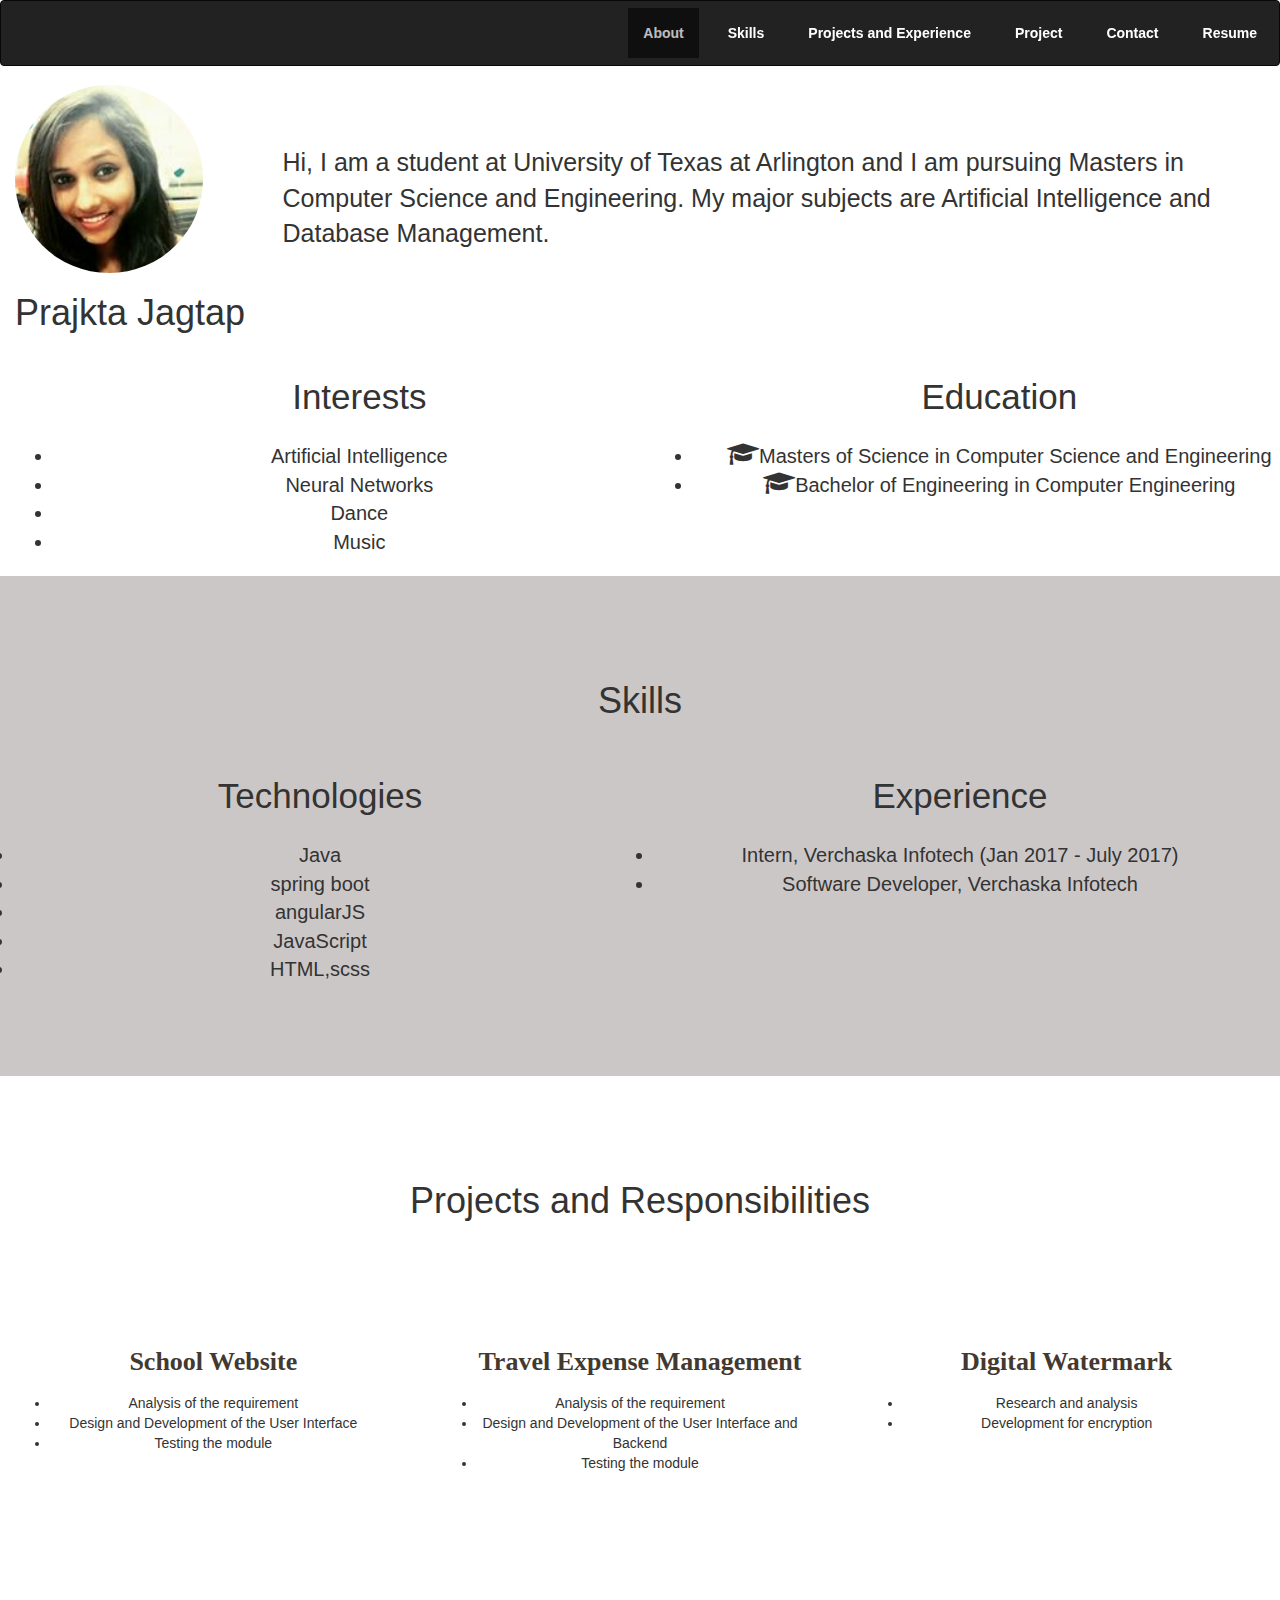
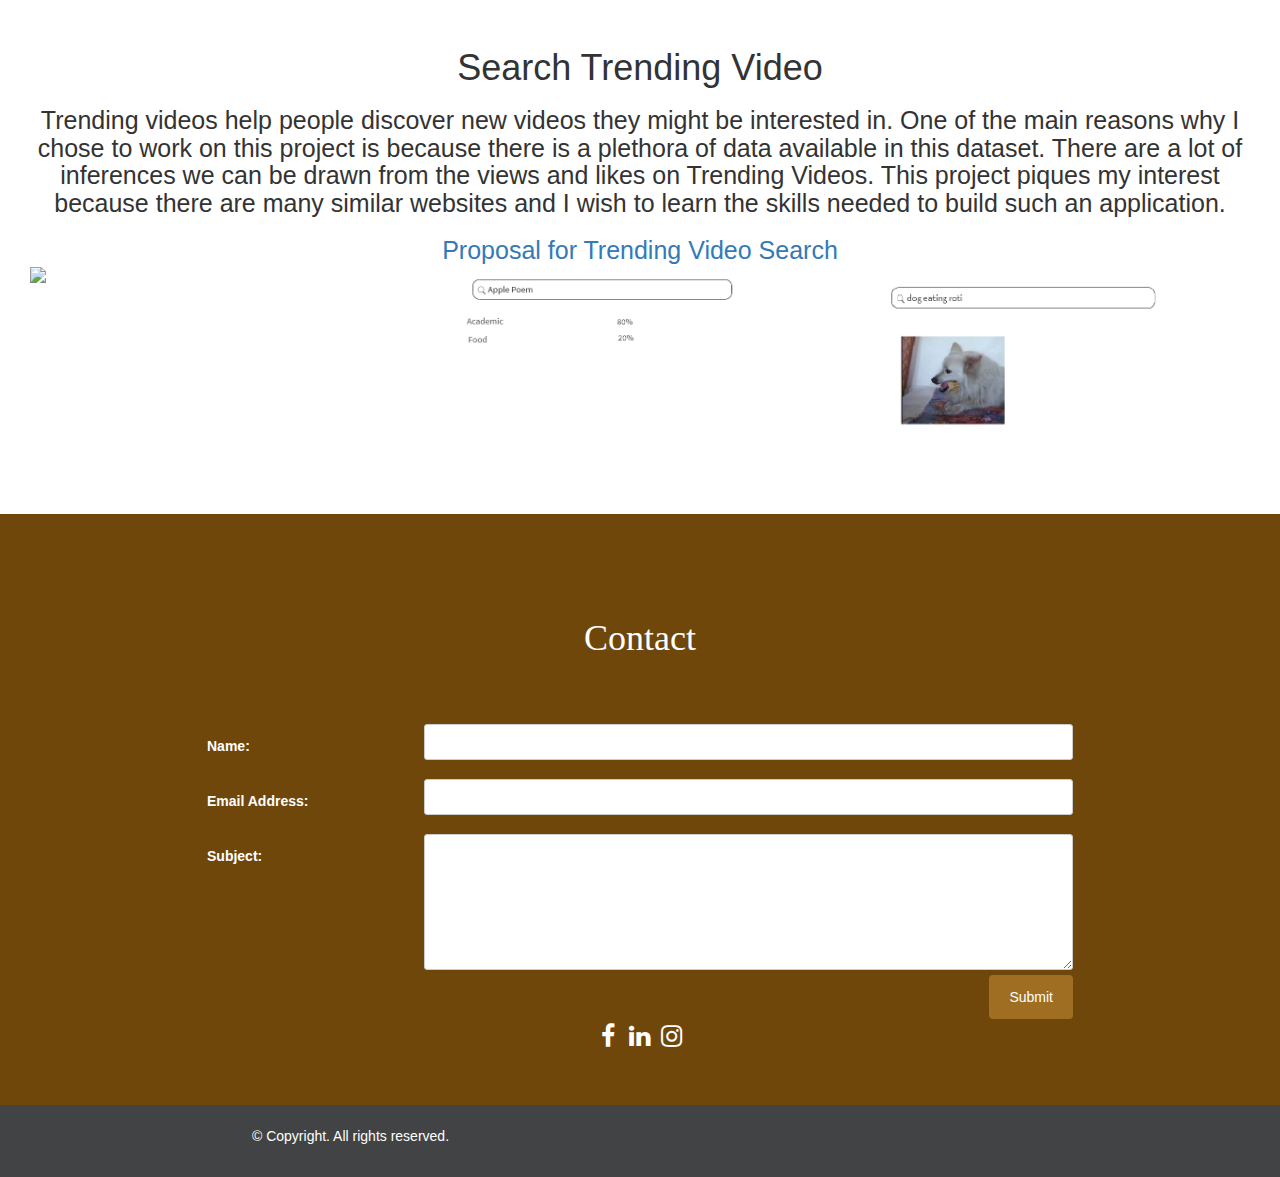
==== commit 163868fa: "Add files via upload" ====
--- a/index.html
+++ b/index.html
@@ -244,9 +244,9 @@
 This project piques my interest because there are many similar websites and I wish to learn the skills needed to build such an application.
 	</p>
 <div><a href="https://search-trending-videos.prajktajagtap2016.now.sh/" style="font-size:2.5rem">Proposal for Trending Video Search</a></div>
-<div class="col-md-4"><img src="trending video.jpg" style=" width:100%; float:left;    "></div>
+<div class="col-md-4"><img src="Trending video search.jpg" style=" width:100%; float:left;    "></div>
 <div class="col-md-4"><img src="classifier.png" style=" width:100%; float:left;    "></div>
-<div class="col-md-4"><img src="Trending video search.jpg" style=" width:100%; float:left;    "></div>
+<div class="col-md-4"><img src="image captioning.png" style=" width:100%; float:left;    "></div>
 	</div>
 </div>
 
